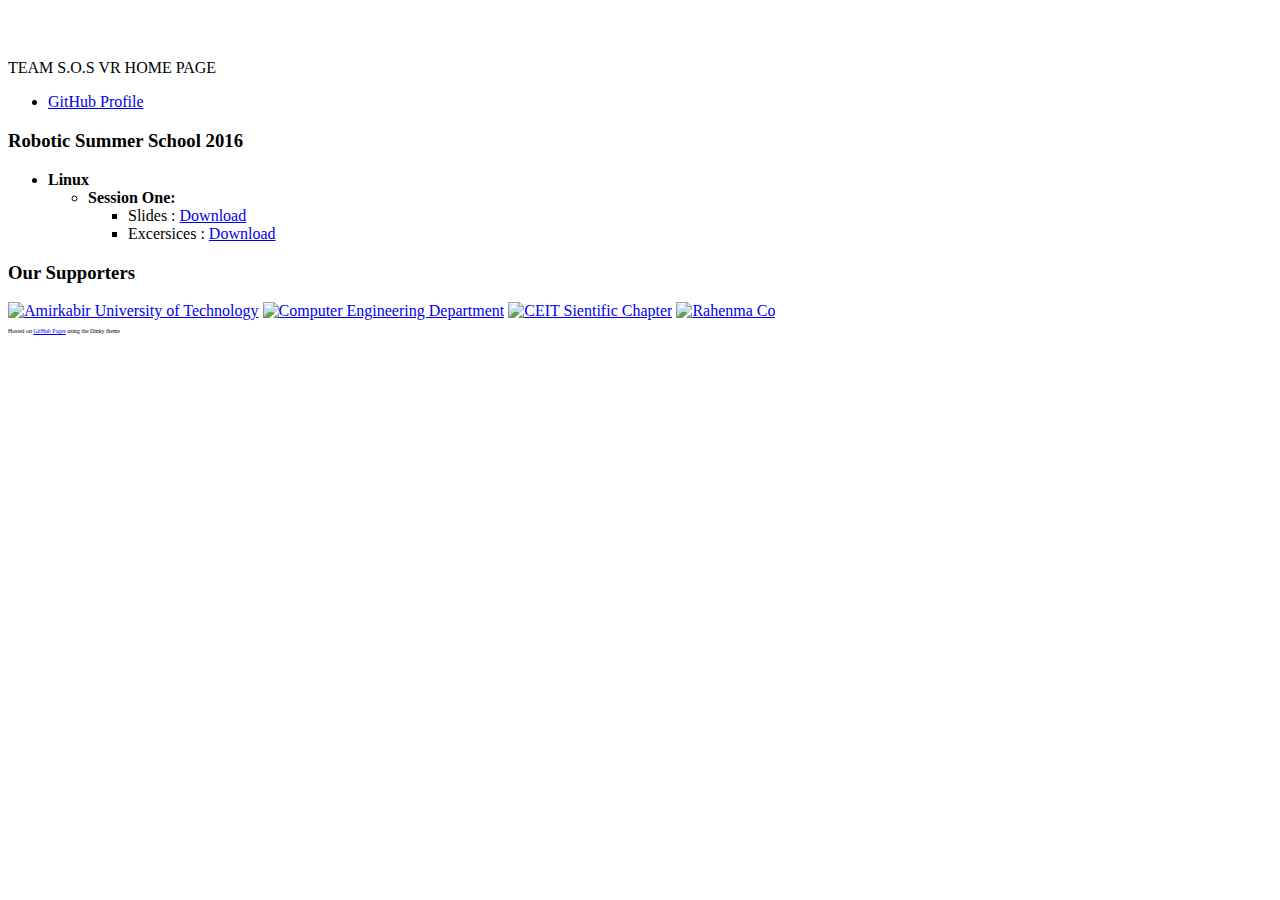
==== posts/CEIT_RSS2016/index.html @ f67784ea "RSS2016 page links fixed2" ====
<!doctype html>
<html>
<head>
    <meta charset="utf-8">
    <meta http-equiv="X-UA-Compatible" content="chrome=1">
    <title>S.O.S VR</title>

    <link rel="stylesheet" href="../../stylesheets/styles.css">
    <link rel="stylesheet" href="../../stylesheets/github-light.css">
    <script src="../../javascripts/scale.fix.js"></script>
    <meta name="viewport" content="width=device-width, initial-scale=1, user-scalable=no">
    <!--[if lt IE 9]>
    <script src="//html5shiv.googlecode.com/svn/trunk/html5.js"></script>
    <![endif]-->
</head>
<body>
<div class="wrapper">
    <header>
        <h3 class="header" style="color: white;">SOSVR.GitHub.io</h3>

        <p class="header">TEAM S.O.S VR HOME PAGE</p>

        <ul>
            <li><a class="buttons github" href="https://github.com/SOSVR">GitHub Profile</a></li>
        </ul>

    </header>
    <section>
        	<h3>
            <a id="summer-school" class="anchor" href="#summer-school" aria-hidden="true"><span aria-hidden="true" class="octicon octicon-link"></span></a>Robotic Summer School 2016</h3>

        <ul>
            <li><strong>Linux</strong>
           <ul>
            <li><strong>Session One:</strong></li>
            <ul>
                <li>Slides : <a class="" href="https://ceit.aut.ac.ir/rss2016/session1/slide.pdf">Download</a></li>
                <li>Excersices : <a class="" href="https://ceit.aut.ac.ir/rss2016/session1/excersice.pdf">Download</a></li>
            </ul>
	   </ul>
        </ul>

    </section>

    <footer>
       <h3>
            <a id="support-or-contact" class="anchor" aria-hidden="true"><span aria-hidden="true" class="octicon octicon-link"></span></a>Our Supporters</h3>

        <a href="http://aut.ac.ir"><img src="https://raw.githubusercontent.com/SOSVR/SOSVR.github.io/master/files/logos/aut.png" alt="Amirkabir University of Technology" height="60" width="60" style="border-style: hidden;"></a>
        <a href="http://ceit.aut.ac.ir"><img src="https://raw.githubusercontent.com/SOSVR/SOSVR.github.io/master/files/logos/ceit.png" alt="Computer Engineering Department" height="60" width="60" style="border-style: hidden;"></a>
        <a href="http://ceit-ssc.ir"><img src="https://raw.githubusercontent.com/SOSVR/SOSVR.github.io/master/files/logos/anjoman.png" alt="CEIT Sientific Chapter" height="60" width="60" style="border-style: hidden;"></a>
        <a href="http://www.rahnemaco.com"><img src="https://raw.githubusercontent.com/SOSVR/SOSVR.github.io/master/files/logos/rahnema-en-750x750px.png" alt="Rahenma Co" height="60" width="60" style="border-style: hidden;"></a>

        <!-- centrize imgs
        style="display: block;margin: auto;border-style: hidden;"
        -->
        <p  style="font-size:7px"><small>Hosted on <a href="https://pages.github.com">GitHub Pages</a> using the Dinky theme</small></p>
    </footer>
</div>
<!--[if !IE]><script>fixScale(document);</script><![endif]-->

</body>
</html>
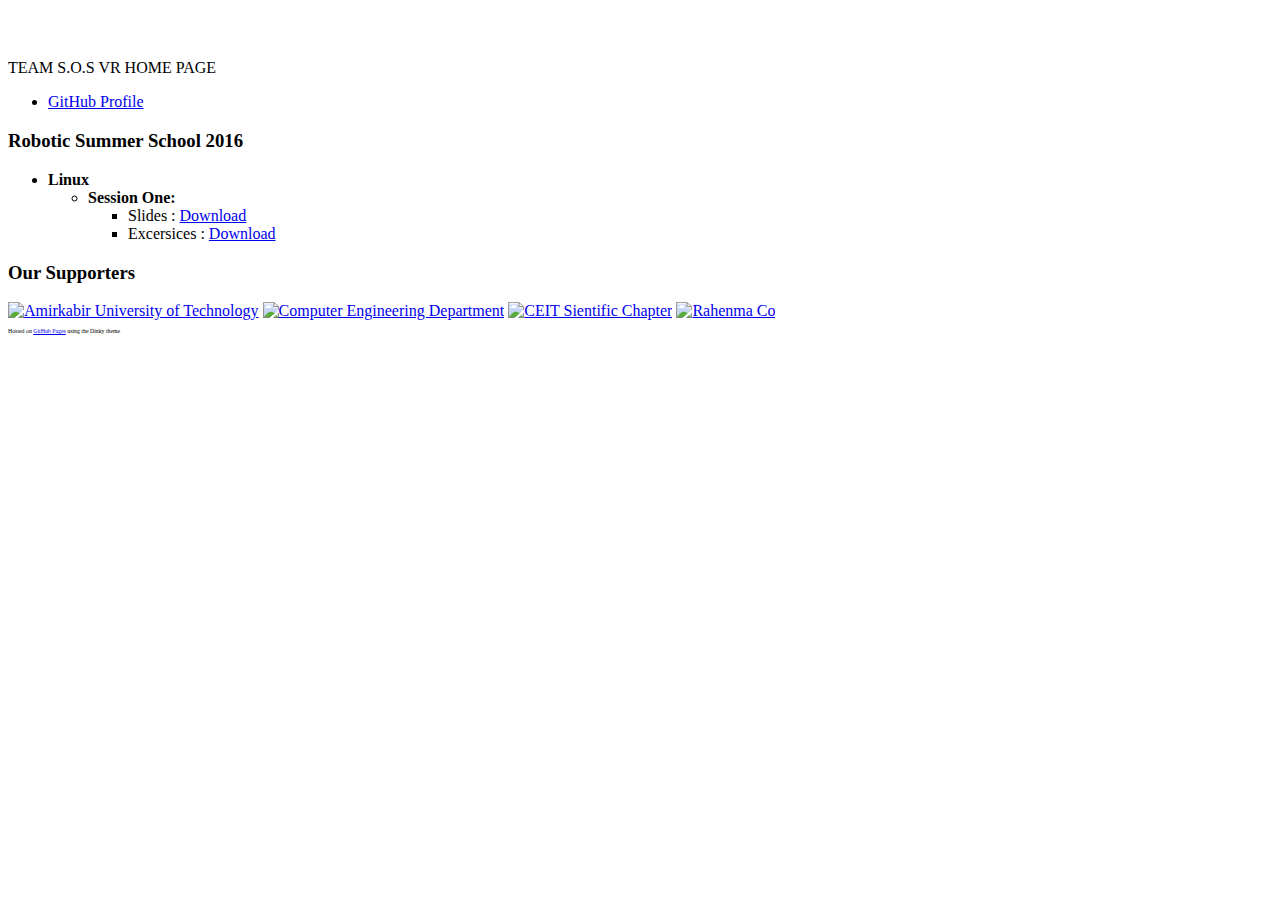
==== commit f429daff: "RSS2016 page links fixed4" ====
--- a/posts/CEIT_RSS2016/index.html
+++ b/posts/CEIT_RSS2016/index.html
@@ -35,8 +35,8 @@
            <ul>
             <li><strong>Session One:</strong></li>
             <ul>
-                <li>Slides : <a class="" href="https://ceit.aut.ac.ir/rss2016/session1/slide.pdf">Download</a></li>
-                <li>Excersices : <a class="" href="https://ceit.aut.ac.ir/rss2016/session1/excersice.pdf">Download</a></li>
+                <li>Slides : <a class="" href="https://ceit.aut.ac.ir/~taher/rss2016/session1/slide.pdf">Download</a></li>
+                <li>Excersices : <a class="" href="https://ceit.aut.ac.ir/~taher/rss2016/session1/exercise.pdf">Download</a></li>
             </ul>
 	   </ul>
         </ul>
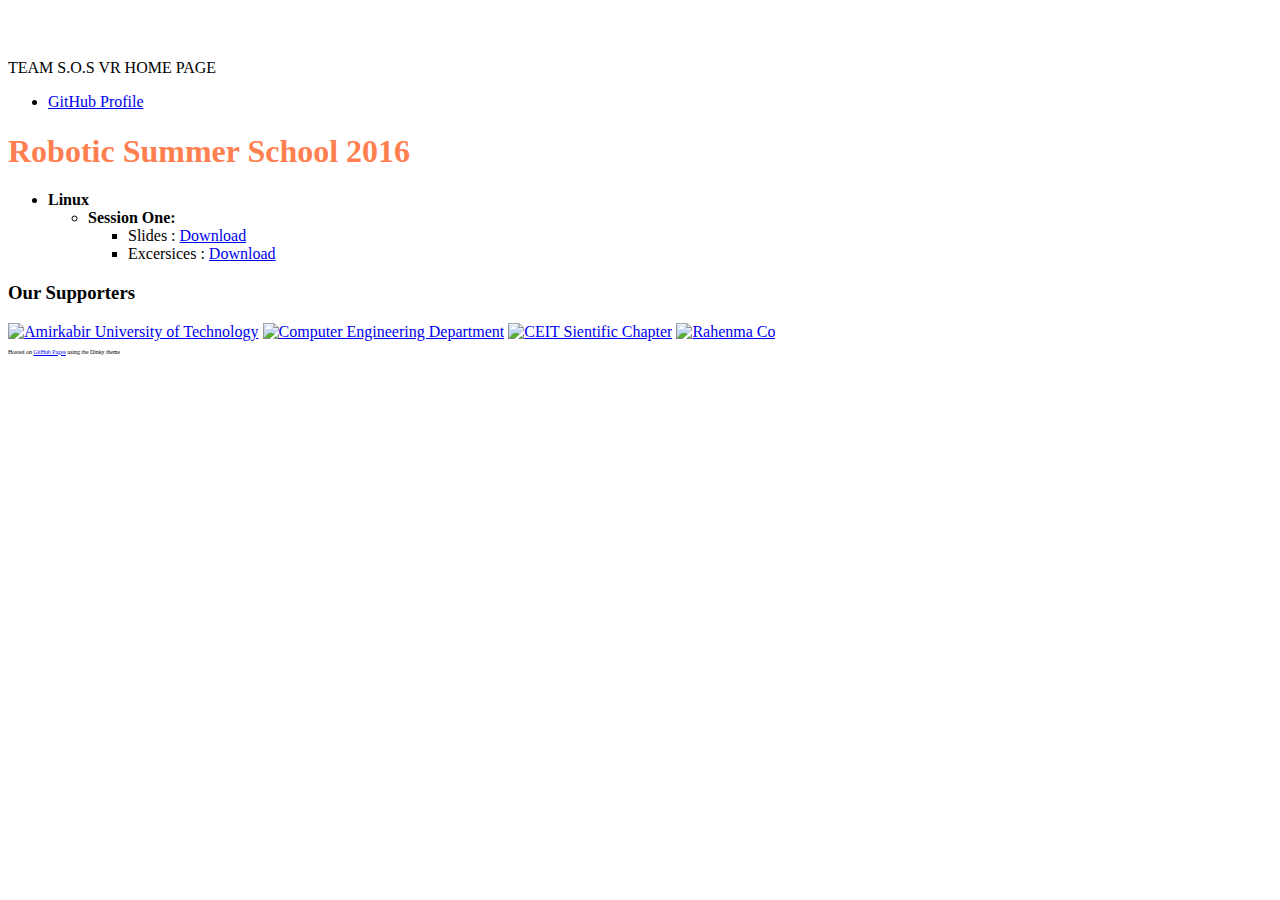
==== commit 1eaae9a9: "rss2016 page headres fixed" ====
--- a/posts/CEIT_RSS2016/index.html
+++ b/posts/CEIT_RSS2016/index.html
@@ -27,8 +27,8 @@
 
     </header>
     <section>
-        	<h3>
-            <a id="summer-school" class="anchor" href="#summer-school" aria-hidden="true"><span aria-hidden="true" class="octicon octicon-link"></span></a>Robotic Summer School 2016</h3>
+        	<h1 style="color: coral;">
+            <a id="summer-school" class="anchor" href="#sum	mer-school" aria-hidden="true"><span aria-hidden="true" class="octicon octicon-link"></span></a>Robotic Summer School 2016</h1>
 
         <ul>
             <li><strong>Linux</strong>
